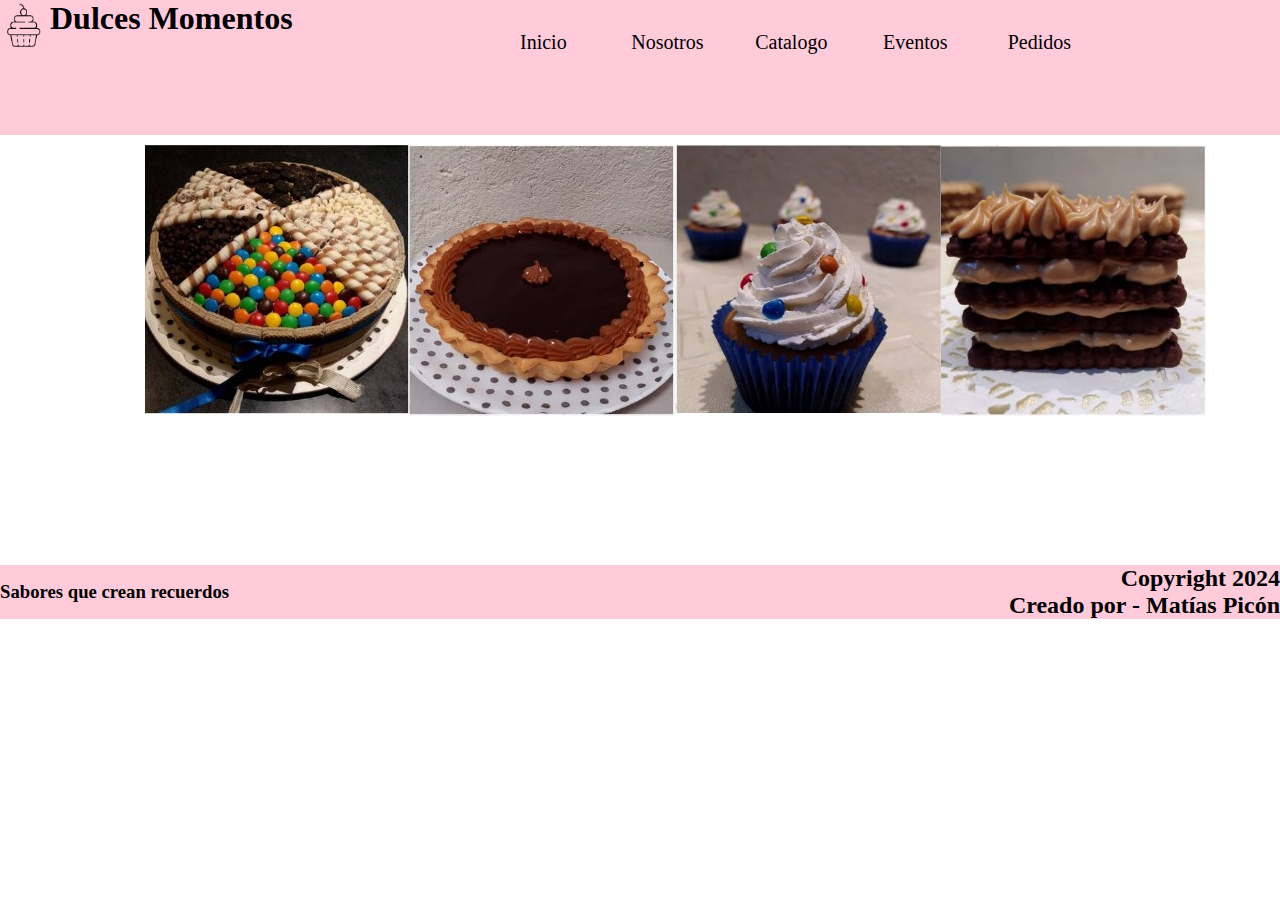
==== pages/catalogo.html @ b66ce916 "primer commit" ====
<!DOCTYPE html>
<html lang="es">

<head>

    <meta charset="UTF-8">
    <meta name="viewport" content="width=device-width, initial-scale=1.0">
    <link rel="stylesheet" href="https://cdnjs.cloudflare.com/ajax/libs/font-awesome/6.7.1/css/all.min.css" integrity="sha512-5Hs3dF2AEPkpNAR7UiOHba+lRSJNeM2ECkwxUIxC1Q/FLycGTbNapWXB4tP889k5T5Ju8fs4b1P5z/iB4nMfSQ==" crossorigin="anonymous" referrerpolicy="no-referrer" />
    <link rel="stylesheet" href="../css/style.css">
    <title>Dulces Momentos</title>

</head>

<body id="body">
    <header id="header">
        <img class="headerLogo" src="../icons/headerLogo.png" alt="Imagen Dulces Momentos">
        <h1>Dulces Momentos</h1>
        <nav id="nav">
            <ul>
                <li><a href="../index.html">Inicio</a></li>
                <li><a href="nosotros.html">Nosotros</a></li>
                <li><a href="#">Catalogo</a></li>
                <li><a href="eventos.html">Eventos</a></li>
                <li><a href="pedidos.html">Pedidos</a></li>
            </ul>
        </nav>
    </header>

    <main id="main">
        <div id="imagenes2">
            <section>
                <img src="../images/tortas.png" alt="tortas" class="catalogoimg">
            </section>
            <section>
                <img src="../images/tartas.png" alt="tartas" class="catalogoimg">
            </section>
            <section>
                <img src="../images/cupcakes.png" alt="cupcakes" class="catalogoimg">
            </section>
            <section>
                <img src="../images/postres.png" alt="postres" class="catalogoimg">
            </section>
    </div>
    </main>

    <footer id="footer">

        <section>
            <article class="footerArt">
                <h3>Sabores que crean recuerdos</h3>
            </article>
        </section>
        
        <section class="footerRedes">
            <a href="https://www.instagram.com/dulcesmomentos.cba/" target="_blank"><i class="fa-brands fa-instagram" style="color: #000000;"></i></a>
            <a href="" target="_blank"><i class="fa-brands fa-whatsapp" style="color: #000000;"></i></a>
            <a href="" target="_blank"><i class="fa-brands fa-facebook" style="color: #000000;"></i></i></a>
        </section>

        <section>
            <article class="footerCopy">
                <h2>Copyright 2024</h2>
                <h2>Creado por - Matías Picón</h2>
            </article>
        </section>
    </footer>

</body>
</html>
---- css/style.css ----
/*
ESTO ARTICULA PARA PROPIEDADES COMO MARGIN-PADDING

            |TOP-RIGHT-BOTTOM-LEFT|
    margin: 10px 15px 20px 25px;

            |T-R-B-L|
    margin: 20px;

            |T-B / L-R|
    margin: 20px 10px;

            |T-L-R  - B|
    margin: 10px 10px 20px

    -----------------------------------

    margin-top:;
    margin-bottom:;
    margin-left:;
    margin-right:;
    */


/*ESTILOS RESET*/

* {
    margin: 0;
    padding: 0;
    box-sizing: border-box;
    /* border: 1px red solid; */
}

ul {
    display: inline-block;
}

li {
    list-style: none;
    display: inline-block;
}

/*ESTILOS BODY*/

#body{
    display: flex;
    flex-direction: column;
    min-height: 100%;
}

/*ESTILOS HEADER*/

#header{
    background-color: rgb(255, 203, 219);
    height: 15%;
    width: 100%;
    display: flex;
    background-size: cover;
    position: fixed;
    white-space: nowrap;
}

.tituloLogo{
    display: flex;
    flex-direction: column;
    align-items: center;
    padding-left: 200px;

}

.headerLogo {
    max-width: 50px;
    height: 50px;
}

.headerTitulo{
    font-family: Georgia, 'Times New Roman', Times, serif;
    font-size: 40px;
    margin-top: 5px;
}

#nav {
    width: 100%;
    height: 100%;
    text-align: center;
    padding-top: 2%;
    display: inline-block;
}

#nav a {
    text-decoration: none;
    display: inline-block;
    font-size: 20px;
    margin-left: 10px;
    width: 110px;
    height: 30px;
    border-radius: 30px;
    color: black;
    padding: 5px 10px;

}
/*ESTILOS MAIN= INDEX*/

#main{
    flex-grow: 1;
    max-width: 1400px;
    margin: 0 auto;
    padding: 145px;
    display: flex;
    flex-direction: column;
}

.titulo{
    align-items: flex-start;
    text-align: center;
    display: flex;
}

#imagenes1{
    max-width: 150px;
    height: 150px;
    display: flex;
}

.catalagoimg{
    max-width: 200px;
    height: 200px;
}

#imagenes2{
    justify-content: space-between;
    display: flex;
}

.eventosimg{
    max-width: 200px;
    height: 200px;
}

#imagenes3{
    justify-content: space-between;
    display: flex;
}

/*ESTILOS FOOTER*/

#footer{
    background-color: rgb(255, 203, 219);
    height: 20%;
    display: flex;
    align-items: center;
    justify-content: space-between;
}

.footerCopy{
    text-align: right;
}
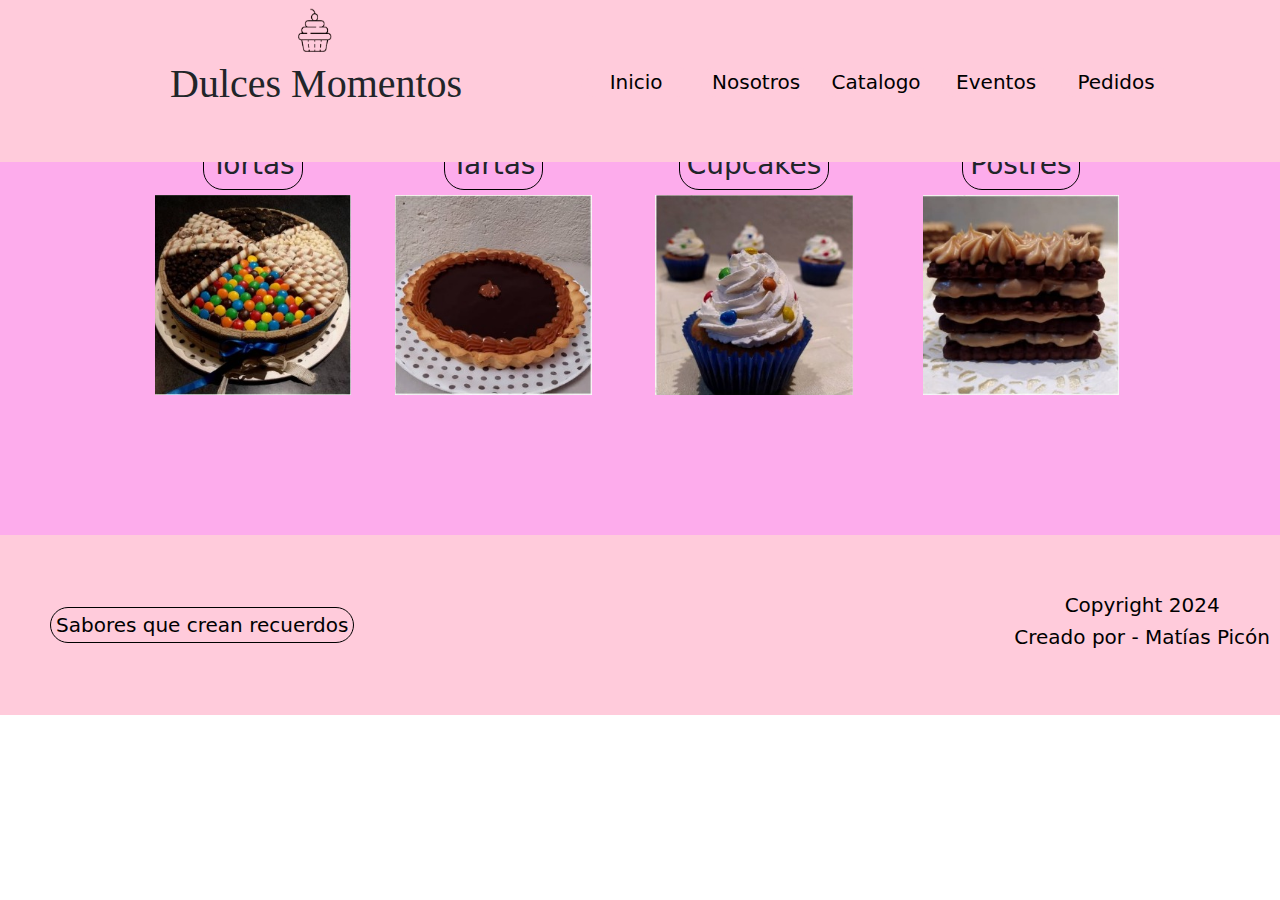
==== commit 64d5df7a: "Segunda entrega" ====
--- a/pages/catalogo.html
+++ b/pages/catalogo.html
@@ -5,65 +5,91 @@
 
     <meta charset="UTF-8">
     <meta name="viewport" content="width=device-width, initial-scale=1.0">
+    <link rel="stylesheet" href="https://cdn.jsdelivr.net/npm/bootstrap@5.3.3/dist/css/bootstrap.min.css">
     <link rel="stylesheet" href="https://cdnjs.cloudflare.com/ajax/libs/font-awesome/6.7.1/css/all.min.css" integrity="sha512-5Hs3dF2AEPkpNAR7UiOHba+lRSJNeM2ECkwxUIxC1Q/FLycGTbNapWXB4tP889k5T5Ju8fs4b1P5z/iB4nMfSQ==" crossorigin="anonymous" referrerpolicy="no-referrer" />
     <link rel="stylesheet" href="../css/style.css">
     <title>Dulces Momentos</title>
 
 </head>
 
-<body id="body">
+<body>
     <header id="header">
-        <img class="headerLogo" src="../icons/headerLogo.png" alt="Imagen Dulces Momentos">
-        <h1>Dulces Momentos</h1>
-        <nav id="nav">
-            <ul>
-                <li><a href="../index.html">Inicio</a></li>
-                <li><a href="nosotros.html">Nosotros</a></li>
-                <li><a href="#">Catalogo</a></li>
-                <li><a href="eventos.html">Eventos</a></li>
-                <li><a href="pedidos.html">Pedidos</a></li>
-            </ul>
-        </nav>
+        <div class="tituloLogo">
+            <img class="headerLogo" src="../icons/headerLogo.png" alt="Imagen Dulces Momentos">
+            <h1>Dulces Momentos</h1>
+        </div>
+        <nav class="navbar navbar-expand-lg custom-navbar">
+            <div class="container-fluid">
+                <button class="navbar-toggler" type="button" data-bs-toggle="collapse" data-bs-target="#navbarNav" aria-controls="navbarNav" aria-expanded="false" aria-label="Toggle navigation">
+                <span class="navbar-toggler-icon"></span>
+                </button>
+                <div class="collapse navbar-collapse" id="navbarNav">
+                <ul class="navbar-nav">
+                    <li class="nav-item">
+                        <a href="../index.html" aria-current="page">Inicio</a>
+                    </li>
+                    <li class="nav-item">
+                    <a href="../pages/nosotros.html" aria-current="page">Nosotros</a>
+                    </li>
+                    <li class="nav-item">
+                    <a href="#" aria-current="page">Catalogo</a>
+                    </li>
+                    <li class="nav-item">
+                    <a href="../pages/eventos.html" aria-current="page">Eventos</a>
+                    </li>
+                    <li class="nav-item">
+                    <a href="../pages/pedidos.html" aria-current="page">Pedidos</a>
+                    </li>
+                    </ul>
+                </div>
+            </div>
+            </nav>
     </header>
 
     <main id="main">
         <div id="imagenes2">
-            <section>
+            <section class="seccion">
+                <h3 class="h3">Tortas</h3>
                 <img src="../images/tortas.png" alt="tortas" class="catalogoimg">
             </section>
-            <section>
+            <section class="seccion">
+                <h3 class="h3">Tartas</h3>
                 <img src="../images/tartas.png" alt="tartas" class="catalogoimg">
-            </section>
-            <section>
+            </section> 
+            <section class="seccion">
+                <h3 class="h3">Cupcakes</h3>
                 <img src="../images/cupcakes.png" alt="cupcakes" class="catalogoimg">
             </section>
-            <section>
+            <section class="seccion">
+                <h3 class="h3">Postres</h3>
                 <img src="../images/postres.png" alt="postres" class="catalogoimg">
             </section>
     </div>
     </main>
 
-    <footer id="footer">
+    <footer>
 
         <section>
             <article class="footerArt">
-                <h3>Sabores que crean recuerdos</h3>
+                <h3 class="frase">Sabores que crean recuerdos</h3>
             </article>
         </section>
         
         <section class="footerRedes">
-            <a href="https://www.instagram.com/dulcesmomentos.cba/" target="_blank"><i class="fa-brands fa-instagram" style="color: #000000;"></i></a>
-            <a href="" target="_blank"><i class="fa-brands fa-whatsapp" style="color: #000000;"></i></a>
-            <a href="" target="_blank"><i class="fa-brands fa-facebook" style="color: #000000;"></i></i></a>
+            <a href="https://www.instagram.com/dulcesmomentos.cba/" class="redes" target="_blank"><i class="fa-brands fa-instagram" style="color: #000000;"></i></a>
+            <a href="" class="redes" target="_blank"><i class="fa-brands fa-whatsapp" style="color: #000000;"></i></a>
+            <a href="" class="redes" target="_blank"><i class="fa-brands fa-facebook" style="color: #000000;"></i></i></a>
         </section>
 
         <section>
             <article class="footerCopy">
-                <h2>Copyright 2024</h2>
-                <h2>Creado por - Matías Picón</h2>
+                <h2 class="footerCopy1">Copyright 2024</h2>
+                <h2 class="footerCopy1">Creado por - Matías Picón</h2>
             </article>
         </section>
     </footer>
+    
+    <script src=https://cdn.jsdelivr.net/npm/bootstrap@5.3.3/dist/js/bootstrap.bundle.min.js></script>
 
 </body>
 </html>--- a/css/style.css
+++ b/css/style.css
@@ -24,25 +24,21 @@
 
 /*ESTILOS RESET*/
 
-* {
+*{
     margin: 0;
     padding: 0;
     box-sizing: border-box;
-    /* border: 1px red solid; */
-}
-
-ul {
-    display: inline-block;
-}
-
-li {
-    list-style: none;
-    display: inline-block;
+    /* border: 1px red solid;  */
 }
 
 /*ESTILOS BODY*/
 
-#body{
+html, body{
+    height: 100%;
+    width: 100%;
+}
+
+body{
     display: flex;
     flex-direction: column;
     min-height: 100%;
@@ -52,11 +48,12 @@
 
 #header{
     background-color: rgb(255, 203, 219);
-    height: 15%;
+    height: 18%;
     width: 100%;
     display: flex;
     background-size: cover;
     position: fixed;
+    top: 0;
     white-space: nowrap;
 }
 
@@ -64,30 +61,38 @@
     display: flex;
     flex-direction: column;
     align-items: center;
-    padding-left: 200px;
+    padding-left: 170px;
 
 }
 
 .headerLogo {
+    margin-top: 5px;
     max-width: 50px;
     height: 50px;
 }
 
-.headerTitulo{
-    font-family: Georgia, 'Times New Roman', Times, serif;
+h1{
+    font-family: 'Times New Roman', Times, serif;
     font-size: 40px;
     margin-top: 5px;
 }
 
-#nav {
-    width: 100%;
-    height: 100%;
-    text-align: center;
-    padding-top: 2%;
-    display: inline-block;
-}
-
-#nav a {
+header nav{
+    margin: 0 auto;
+    text-align: center;
+    padding-top: 40px;
+}
+
+li{
+    list-style: none;
+    font-size: 25px;
+}
+
+header nav ul li{
+    display: inline;
+}
+
+header nav ul li a{
     text-decoration: none;
     display: inline-block;
     font-size: 20px;
@@ -96,62 +101,370 @@
     height: 30px;
     border-radius: 30px;
     color: black;
-    padding: 5px 10px;
-
-}
+    background-color: rgb(255, 203, 219);
+}
+
+header nav ul li a:hover{
+    background-color: rgb(253, 168, 194);
+    box-shadow: 2px 2px 10px black;
+    transition: 1s;
+}
+
 /*ESTILOS MAIN= INDEX*/
 
-#main{
-    flex-grow: 1;
-    max-width: 1400px;
-    margin: 0 auto;
-    padding: 145px;
-    display: flex;
-    flex-direction: column;
-}
-
-.titulo{
-    align-items: flex-start;
-    text-align: center;
-    display: flex;
-}
-
-#imagenes1{
-    max-width: 150px;
-    height: 150px;
-    display: flex;
+/*ESTILOS  INICIO*/
+
+main{
+    display: flex;
+    min-width: 100%;
+    padding: 140px;
+    background-color: #fdacec;
 }
 
 .catalagoimg{
     max-width: 200px;
     height: 200px;
-}
+} 
+
+.contenedor {
+    width: 100%;
+    margin: 0 auto;
+    text-align: center;
+    border: 1px solid black;
+    padding: 20px;
+}
+
+.subtitulo {
+    font-size: 2rem;
+    margin-top: 20px;
+    margin-bottom: 30px;
+    color:black solid;
+    text-decoration: underline;
+}
+
+.imagenes {
+    display: flex;
+    grid-template-columns: 1fr;
+    gap: 20px;
+    flex-direction: column;
+    justify-content: end;
+}
+
+.items {
+    display: flex;
+    flex-direction: row-reverse;
+    align-items: center;
+    justify-content: end;
+    gap: 20px;
+}
+
+.chocolatosa {
+    width: 300px;
+    height: auto;
+    border-radius: 10px;
+}
+
+.descripcion {
+    width: 50%;
+    text-align: justify;
+    font-size: 1rem;
+    color: black;
+}
+
+/*ESTILOS  NOSOTROS*/
+
+#main1{
+    display: flex;
+    justify-content: space-between;
+    gap: 20px;
+    padding: 120px;
+    width: 100%;
+    box-sizing: border-box;
+}
+
+.contacto{
+    display: flex;
+    flex-direction: column;
+    align-items: center;
+    text-align: center;
+    padding: 10px;
+    border: 1px solid #ccc;
+    border-radius: 10px; 
+    width: 100%;
+    box-sizing: border-box;
+    flex: 1;
+    margin-bottom: 20px;
+    justify-content: space-around;
+}
+
+.quien{
+    text-align: center;
+    text-decoration: underline;
+    padding: 0;
+    margin: 0;
+    font-size: 25px;
+}
+
+address p{
+    display: flex;
+    flex-direction: column;
+}
+
+.contacto1{
+    text-align: center;
+    text-decoration: underline;
+    font-size: 25px;
+}
+
+.reparto{
+    text-align: center;
+    text-decoration: underline;
+    margin-bottom: 20px;
+    font-size: 25px;
+    justify-content: space-between;
+
+}
+
+.mapa {
+    height: 400px;
+    width: 400px;
+}
+
+/*ESTILOS  CATALOGO-EVENTOS*/
+
+.seccion{
+    justify-content: center;
+    align-items: center;
+    text-align: center;
+}
+
+.h3{
+    display: inline-flex;
+    border: black solid 1px;
+    border-radius: 20px;
+    padding: 7px;
+    margin: 0;
+    margin-bottom: 5px;
+}
+
 
 #imagenes2{
-    justify-content: space-between;
-    display: flex;
-}
-
-.eventosimg{
+    justify-content: space-around;
+    display: flex;
+    gap: 15px;
+}
+
+/* .imagenes2 a:hover {
+    background-color: rgb(250, 159, 186);
+    box-shadow: 2px 2px 10px black;
+} */
+
+#main3{
+    height: 100%;
+    justify-content: center;
+}
+
+#imagenes3{
+    justify-content: space-around;
+    display: flex;
+    gap: 15px;
+}
+
+.eventosimg, .catalogoimg{
     max-width: 200px;
     height: 200px;
 }
 
-#imagenes3{
-    justify-content: space-between;
-    display: flex;
+/*ESTILOS  PEDIDOS*/
+
+#main4{
+    display: flex;
+    justify-content: center;
+    flex-direction: column;
+}
+
+.pedidos1{
+    display: flex;
+}
+
+h2{
+    font-size: 3rem;
+    text-align: center;
+}
+
+main p{
+    width: 80%;
+    text-align: center;
+    margin: 10px auto;
+    line-height: 25px;
+    font-size: 20px;
+}
+
+legend{
+    font-size: 25px;
+    text-align: center;
+    text-decoration: underline;
+}
+
+.radio{
+    display: flex;
+}
+
+.fechaPedido{
+    font-family: Arial, Helvetica, sans-serif;
+}
+
+.formulario{
+    display: flex;
+    justify-content: space-around;
+}
+
+form{
+    width: 400px;
+}
+label, input, textarea, select{
+    display: block;
+    margin-left:30px;
+    text-align: left;
+}
+
+input, textarea, select{
+    margin-bottom: 10px;
+}
+
+textarea{
+    resize: none;
+}
+
+input[type="submit"] {
+    font-size: 16px;
+    cursor: pointer;
+}
+
+.enviar:hover{
+    box-shadow: 2px 2px 2px black;
+}
+
+.condiciones1{
+    display: flex;
+    flex-direction: column;
+    border: black solid 1px;
+    padding: 10px 10px 10px 50px;
+    margin-bottom: 50px;
+    margin-left: 50px;
+}
+
+.condiciones2{
+    display: flex;
+    flex-direction: column;
+    border: black solid 1px;
+    padding: 10px;
+    margin-bottom: 50px;
+    margin-left: 50px;
+}
+.pago{
+    text-align: center;
+    font-size: 30px;
+    text-decoration: underline;
+    margin-bottom: 20px;
+}
+
+.pagos{
+    display: flex;
+    align-items: center;
+    font-size: 25px;
+}
+
+.mercadopago, .efectivo{
+    align-items: center;
+    width: 100px;
+}
+
+.terminos{
+    margin-left: 20px;
+    padding-left: 20px;
+}
+
+.li{
+    margin-bottom: 10px;
+    font-size: 20px;
 }
 
 /*ESTILOS FOOTER*/
 
-#footer{
+footer{
     background-color: rgb(255, 203, 219);
     height: 20%;
     display: flex;
     align-items: center;
     justify-content: space-between;
+    padding: 10px;
+    color: black;
 }
 
 .footerCopy{
-    text-align: right;
-}
+    flex: 1;
+    text-align: center;
+}
+
+.footerCopy1{
+    font-size: 20px;
+    color: black;
+}
+
+.footerRedes{
+    flex: 1;
+    display: flex;
+    justify-content: center;
+    align-items: center;
+    gap: 20px;
+}
+
+.redes{
+    font-size: 30px;
+    text-decoration: none;
+    color: black solid;
+}
+
+.footerArt{
+    flex: 1;
+    margin-left: 40px;
+    border: 1px black solid;
+    border-radius: 20px;
+    padding: 5px;
+    display: inline-flex;
+    align-items: center;
+    justify-content: center;
+}
+
+.frase{
+    font-size: 20px;
+    margin: 0;
+    padding: 0;
+}
+
+/* ESTILOS RESPONSIVE */
+
+@media (max-width: 765px) {
+
+    .items{
+        display: flex;
+        flex-direction: column;
+    }
+
+    .items img {
+        order: -1;
+    }
+
+    .descripcion{
+        display: flex;
+        flex-direction: column;
+    }
+
+    #main1{
+        display: flex;
+        flex-direction: column;
+        justify-content: space-between;
+    }
+
+}
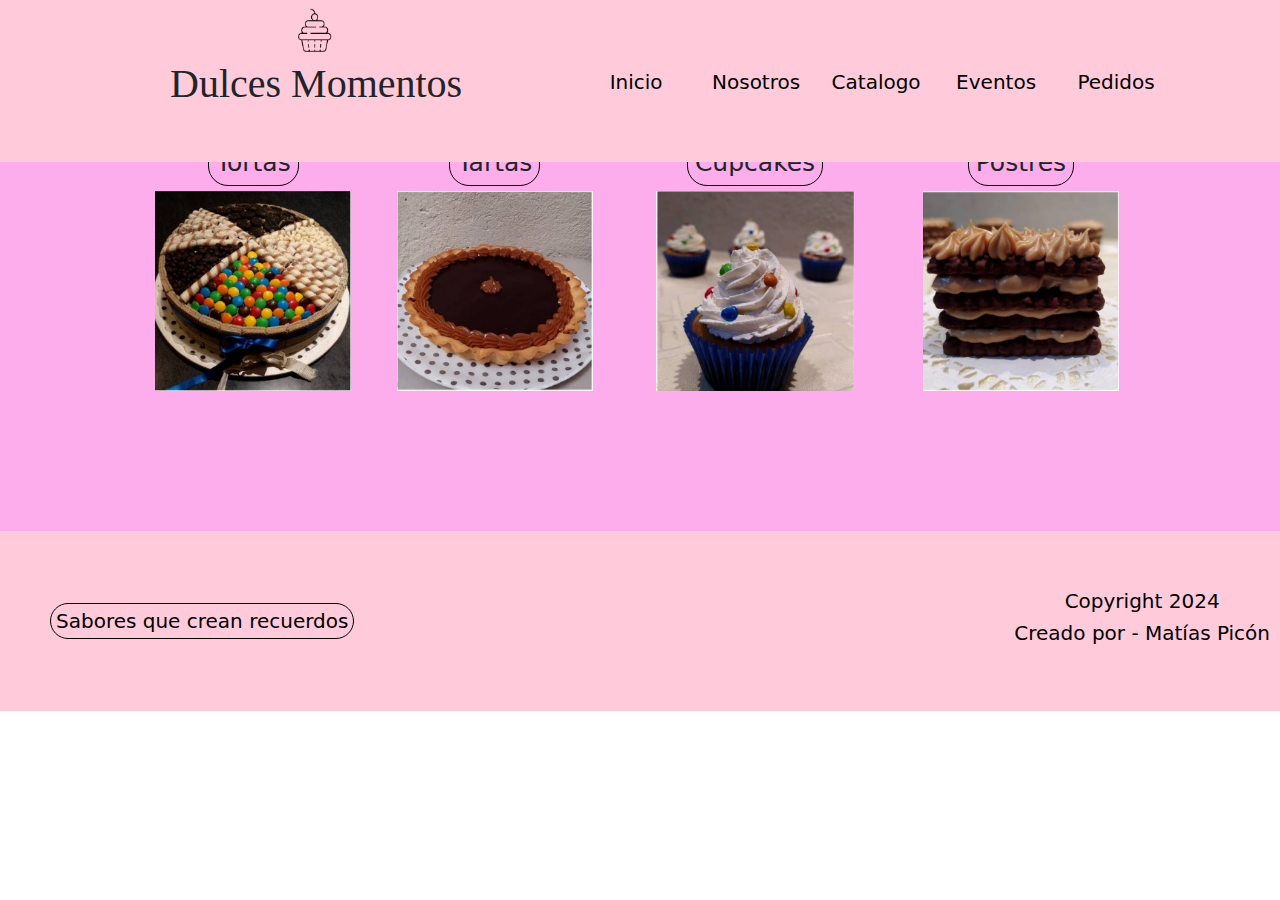
==== commit c14dbcc9: "3er entrega" ====
--- a/pages/catalogo.html
+++ b/pages/catalogo.html
@@ -5,8 +5,13 @@
 
     <meta charset="UTF-8">
     <meta name="viewport" content="width=device-width, initial-scale=1.0">
+    <meta name="description" content="Dulces Momentos es una pastelería artesanal que ofrece una amplia variedad de productos de repostería de alta calidad.">
+    <meta name="keywords" content="pastelería, repostería, tortas, dulces, Córdoba">
+    <meta name="author" content="Matías Picón">
+    <meta name="og:image" content="images/chocolatosa.png">
     <link rel="stylesheet" href="https://cdn.jsdelivr.net/npm/bootstrap@5.3.3/dist/css/bootstrap.min.css">
     <link rel="stylesheet" href="https://cdnjs.cloudflare.com/ajax/libs/font-awesome/6.7.1/css/all.min.css" integrity="sha512-5Hs3dF2AEPkpNAR7UiOHba+lRSJNeM2ECkwxUIxC1Q/FLycGTbNapWXB4tP889k5T5Ju8fs4b1P5z/iB4nMfSQ==" crossorigin="anonymous" referrerpolicy="no-referrer" />
+    <link rel="stylesheet" href="https://cdnjs.cloudflare.com/ajax/libs/animate.css/4.1.1/animate.min.css"/>
     <link rel="stylesheet" href="../css/style.css">
     <title>Dulces Momentos</title>
 
@@ -64,7 +69,7 @@
                 <h3 class="h3">Postres</h3>
                 <img src="../images/postres.png" alt="postres" class="catalogoimg">
             </section>
-    </div>
+        </div>
     </main>
 
     <footer>
--- a/css/style.css
+++ b/css/style.css
@@ -1,470 +1,542 @@
-/*
-ESTO ARTICULA PARA PROPIEDADES COMO MARGIN-PADDING
-
-            |TOP-RIGHT-BOTTOM-LEFT|
-    margin: 10px 15px 20px 25px;
-
-            |T-R-B-L|
-    margin: 20px;
-
-            |T-B / L-R|
-    margin: 20px 10px;
-
-            |T-L-R  - B|
-    margin: 10px 10px 20px
-
-    -----------------------------------
-
-    margin-top:;
-    margin-bottom:;
-    margin-left:;
-    margin-right:;
-    */
-
-
 /*ESTILOS RESET*/
-
-*{
-    margin: 0;
-    padding: 0;
-    box-sizing: border-box;
-    /* border: 1px red solid;  */
+* {
+  margin: 0;
+  padding: 0;
+  box-sizing: border-box;
 }
 
 /*ESTILOS BODY*/
-
-html, body{
-    height: 100%;
+html, body {
+  height: 100%;
+  width: 100%;
+}
+
+body {
+  display: flex;
+  flex-direction: column;
+  min-height: 100%;
+}
+
+/*ESTILOS HEADER*/
+#header {
+  background-color: rgb(255, 203, 219);
+  height: 18%;
+  width: 100%;
+  display: flex;
+  background-size: cover;
+  position: fixed;
+  top: 0;
+  white-space: nowrap;
+}
+
+.tituloLogo {
+  display: flex;
+  flex-direction: column;
+  align-items: center;
+  padding-left: 170px;
+}
+
+.headerLogo {
+  margin-top: 5px;
+  max-width: 50px;
+  height: 50px;
+}
+
+h1 {
+  font-family: "Times New Roman", Times, serif;
+  font-size: 40px;
+  margin-top: 5px;
+}
+
+header nav {
+  margin: 0 auto;
+  text-align: center;
+  padding-top: 40px;
+}
+
+li {
+  list-style: none;
+  font-size: 25px;
+}
+
+header nav ul li {
+  display: inline;
+}
+
+header nav ul li a {
+  text-decoration: none;
+  display: inline-block;
+  font-size: 20px;
+  margin-left: 10px;
+  width: 110px;
+  height: 30px;
+  border-radius: 30px;
+  color: black;
+  background-color: rgb(255, 203, 219);
+}
+
+/*ESTILOS FOOTER*/
+footer {
+  background-color: rgb(255, 203, 219);
+  height: 20%;
+  display: flex;
+  align-items: center;
+  justify-content: space-between;
+  padding: 10px;
+  color: black;
+}
+
+.footerCopy {
+  flex: 1;
+  text-align: center;
+}
+
+.footerCopy1 {
+  font-size: 20px;
+  color: black;
+}
+
+.footerRedes {
+  flex: 1;
+  display: flex;
+  justify-content: center;
+  align-items: center;
+  gap: 20px;
+}
+
+.redes {
+  font-size: 30px;
+  text-decoration: none;
+  color: black;
+}
+
+.footerArt {
+  flex: 1;
+  margin-left: 40px;
+  border: 1px solid black;
+  border-radius: 20px;
+  padding: 5px;
+  display: inline-flex;
+  align-items: center;
+  justify-content: center;
+}
+
+.frase {
+  font-size: 20px;
+  margin: 0;
+  padding: 0;
+}
+
+/* ESTILOS RESPONSIVE */
+@media (max-width: 768px) {
+  .items {
+    flex-direction: row;
+    text-align: left;
+  }
+  .descripcion {
+    flex: 1;
+    margin: 0 20px;
+  }
+  .chocolatosa, .contacto1, .quien, .reparto {
+    flex: 1;
+    max-width: 50%;
+  }
+  #main1 {
+    display: flex;
+    flex-direction: column;
+    justify-content: space-between;
+  }
+  .mapa {
     width: 100%;
-}
-
-body{
-    display: flex;
-    flex-direction: column;
-    min-height: 100%;
-}
-
-/*ESTILOS HEADER*/
-
-#header{
-    background-color: rgb(255, 203, 219);
-    height: 18%;
-    width: 100%;
-    display: flex;
-    background-size: cover;
-    position: fixed;
-    top: 0;
-    white-space: nowrap;
-}
-
-.tituloLogo{
+    height: auto;
+    max-width: 300px;
+  }
+  #imagenes2, #imagenes3 {
     display: flex;
     flex-direction: column;
     align-items: center;
-    padding-left: 170px;
-
-}
-
-.headerLogo {
-    margin-top: 5px;
-    max-width: 50px;
-    height: 50px;
-}
-
-h1{
-    font-family: 'Times New Roman', Times, serif;
-    font-size: 40px;
-    margin-top: 5px;
-}
-
-header nav{
-    margin: 0 auto;
+  }
+  .seccion {
+    display: flex;
+    flex-direction: column;
+    align-items: center;
+    margin-bottom: 20px;
+  }
+  .seccion img {
+    margin-bottom: 10px;
+    max-width: 100%;
+    height: auto;
+  }
+  .seccion h3 {
     text-align: center;
-    padding-top: 40px;
-}
-
-li{
-    list-style: none;
-    font-size: 25px;
-}
-
-header nav ul li{
-    display: inline;
-}
-
-header nav ul li a{
-    text-decoration: none;
-    display: inline-block;
-    font-size: 20px;
-    margin-left: 10px;
-    width: 110px;
-    height: 30px;
-    border-radius: 30px;
-    color: black;
-    background-color: rgb(255, 203, 219);
-}
-
-header nav ul li a:hover{
-    background-color: rgb(253, 168, 194);
-    box-shadow: 2px 2px 10px black;
-    transition: 1s;
-}
-
-/*ESTILOS MAIN= INDEX*/
-
+  }
+  #main4 {
+    display: flex;
+    flex-direction: column;
+  }
+  .formularioPedidos {
+    display: flex;
+    flex-direction: column;
+    max-width: 100%; /* Ocupa todo el ancho disponible */
+  }
+  .pedidos1 {
+    display: flex;
+    flex-direction: column;
+    align-items: center;
+  }
+  .condiciones {
+    margin-top: 20px;
+  }
+  .contenedor {
+    display: flex;
+    flex-direction: column;
+    align-items: center;
+    gap: 5px; /* Reduce el espacio entre elementos */
+  }
+  .footerArt .frase {
+    font-size: 1.2rem;
+    text-align: center;
+  }
+  .footerRedes {
+    display: flex;
+    align-items: center;
+  }
+  .footerCopy .footerCopy1 {
+    font-size: 1rem;
+    text-align: center;
+  }
+}
+header nav ul li a:hover {
+  background-color: rgb(253, 168, 194);
+  box-shadow: 2px 2px 10px black;
+  transition: 1s;
+}
+
+.chocolatosa:hover, .contacto1:hover, .quien:hover, .reparto:hover {
+  transform: scale(1.1, 1.1);
+}
+
+.h3:hover {
+  animation-name: efectoXY;
+  animation-timing-function: ease-in;
+  animation-iteration-count: infinite;
+  animation-duration: 1s;
+}
+
+.catalogoimg:hover, .eventosimg:hover {
+  animation-name: imagenes25;
+  animation-iteration-count: initial;
+  animation-timing-function: ease-in;
+  animation-duration: 3s;
+  animation-delay: 0s;
+}
+
+@keyframes imagenes25 {
+  0% {
+    width: 200px;
+    height: 200px;
+  }
+  100% {
+    width: 150px;
+    height: 150px;
+  }
+}
+.mercadopago, .efectivo {
+  animation-name: efectoXY;
+  animation-timing-function: ease-in;
+  animation-iteration-count: infinite;
+  animation-duration: 3s;
+  animation-delay: 1s;
+}
+
+@keyframes efectoXY {
+  0% {
+    transform: translateX(0px);
+  }
+  25% {
+    transform: translateX(10px);
+  }
+  50% {
+    transform: translateX(0px);
+  }
+  75% {
+    transform: translateX(10px);
+  }
+  100% {
+    transform: translateX(0px);
+  }
+}
 /*ESTILOS  INICIO*/
-
-main{
-    display: flex;
-    min-width: 100%;
-    padding: 140px;
-    background-color: #fdacec;
-}
-
-.catalagoimg{
-    max-width: 200px;
-    height: 200px;
-} 
+main {
+  display: flex;
+  flex-direction: column;
+  min-width: 100%;
+  padding: 140px;
+  background-color: #fdacec;
+}
+
+.catalagoimg {
+  max-width: 200px;
+  height: 200px;
+}
 
 .contenedor {
-    width: 100%;
-    margin: 0 auto;
-    text-align: center;
-    border: 1px solid black;
-    padding: 20px;
+  width: 100%;
+  margin: 0 auto;
+  text-align: center;
+  border: 1px solid #000 !important;
+  padding: 20px;
 }
 
 .subtitulo {
-    font-size: 2rem;
-    margin-top: 20px;
-    margin-bottom: 30px;
-    color:black solid;
-    text-decoration: underline;
+  font-size: 2rem;
+  margin-top: 20px;
+  margin-bottom: 30px;
+  color: black;
+  text-decoration: underline;
 }
 
 .imagenes {
-    display: flex;
-    grid-template-columns: 1fr;
-    gap: 20px;
-    flex-direction: column;
-    justify-content: end;
+  display: flex;
+  grid-template-columns: 1fr;
+  gap: 20px;
+  flex-direction: column;
+  justify-content: end;
 }
 
 .items {
-    display: flex;
-    flex-direction: row-reverse;
-    align-items: center;
-    justify-content: end;
-    gap: 20px;
-}
-
-.chocolatosa {
-    width: 300px;
-    height: auto;
-    border-radius: 10px;
+  display: flex;
+  flex-direction: row-reverse;
+  align-items: center;
+  justify-content: end;
+  gap: 20px;
+}
+
+.chocolatosa, .contacto1, .quien, .reparto {
+  max-width: 300px;
+  height: auto;
+  border-radius: 10px;
 }
 
 .descripcion {
-    width: 50%;
-    text-align: justify;
-    font-size: 1rem;
-    color: black;
+  width: 50%;
+  text-align: justify;
+  font-size: 20px;
+  color: black;
 }
 
 /*ESTILOS  NOSOTROS*/
-
-#main1{
-    display: flex;
-    justify-content: space-between;
-    gap: 20px;
-    padding: 120px;
-    width: 100%;
-    box-sizing: border-box;
-}
-
-.contacto{
-    display: flex;
-    flex-direction: column;
-    align-items: center;
-    text-align: center;
-    padding: 10px;
-    border: 1px solid #ccc;
-    border-radius: 10px; 
-    width: 100%;
-    box-sizing: border-box;
-    flex: 1;
-    margin-bottom: 20px;
-    justify-content: space-around;
-}
-
-.quien{
-    text-align: center;
-    text-decoration: underline;
-    padding: 0;
-    margin: 0;
-    font-size: 25px;
-}
-
-address p{
-    display: flex;
-    flex-direction: column;
-}
-
-.contacto1{
-    text-align: center;
-    text-decoration: underline;
-    font-size: 25px;
-}
-
-.reparto{
-    text-align: center;
-    text-decoration: underline;
-    margin-bottom: 20px;
-    font-size: 25px;
-    justify-content: space-between;
-
+#main1 {
+  display: flex;
+  justify-content: space-between;
+  gap: 20px;
+  padding: 120px;
+  width: 100%;
+  box-sizing: border-box;
+}
+
+.contacto {
+  display: flex;
+  flex-direction: column;
+  align-items: center;
+  text-align: center;
+  padding: 10px;
+  border: 1px solid #000 !important;
+  border-radius: 10px;
+  width: 100%;
+  box-sizing: border-box;
+  flex: 1;
+  margin-bottom: 20px;
+  justify-content: space-around;
+}
+
+.quien {
+  text-align: center;
+  text-decoration: underline;
+  padding: 0;
+  margin: 0;
+  font-size: 25px;
+}
+
+address p {
+  display: flex;
+  flex-direction: column;
+}
+
+.mail {
+  color: black;
+}
+
+.contacto1 {
+  text-align: center;
+  text-decoration: underline;
+  font-size: 25px;
+}
+
+.reparto {
+  text-align: center;
+  text-decoration: underline;
+  margin-bottom: 20px;
+  font-size: 25px;
+  justify-content: space-between;
 }
 
 .mapa {
-    height: 400px;
-    width: 400px;
+  height: 400px;
+  width: 400px;
 }
 
 /*ESTILOS  CATALOGO-EVENTOS*/
-
-.seccion{
-    justify-content: center;
-    align-items: center;
-    text-align: center;
-}
-
-.h3{
-    display: inline-flex;
-    border: black solid 1px;
-    border-radius: 20px;
-    padding: 7px;
-    margin: 0;
-    margin-bottom: 5px;
-}
-
-
-#imagenes2{
-    justify-content: space-around;
-    display: flex;
-    gap: 15px;
+.seccion {
+  justify-content: center;
+  align-items: center;
+  text-align: center;
+}
+
+.h3 {
+  display: inline-flex;
+  border: solid black 1px;
+  border-radius: 20px;
+  padding: 7px;
+  margin: 0;
+  margin-bottom: 5px;
+  font-size: 25px;
+}
+
+#imagenes2, #imagenes3 {
+  justify-content: space-around;
+  display: flex;
+  gap: 15px;
+}
+
+.eventosimg, .catalogoimg {
+  max-width: 200px;
+  height: 200px;
 }
 
 /* .imagenes2 a:hover {
     background-color: rgb(250, 159, 186);
     box-shadow: 2px 2px 10px black;
 } */
-
-#main3{
-    height: 100%;
-    justify-content: center;
-}
-
-#imagenes3{
-    justify-content: space-around;
-    display: flex;
-    gap: 15px;
-}
-
-.eventosimg, .catalogoimg{
-    max-width: 200px;
-    height: 200px;
-}
-
 /*ESTILOS  PEDIDOS*/
-
-#main4{
-    display: flex;
-    justify-content: center;
-    flex-direction: column;
-}
-
-.pedidos1{
-    display: flex;
-}
-
-h2{
-    font-size: 3rem;
-    text-align: center;
-}
-
-main p{
-    width: 80%;
-    text-align: center;
-    margin: 10px auto;
-    line-height: 25px;
-    font-size: 20px;
-}
-
-legend{
-    font-size: 25px;
-    text-align: center;
-    text-decoration: underline;
-}
-
-.radio{
-    display: flex;
-}
-
-.fechaPedido{
-    font-family: Arial, Helvetica, sans-serif;
-}
-
-.formulario{
-    display: flex;
-    justify-content: space-around;
-}
-
-form{
-    width: 400px;
-}
-label, input, textarea, select{
-    display: block;
-    margin-left:30px;
-    text-align: left;
-}
-
-input, textarea, select{
-    margin-bottom: 10px;
-}
-
-textarea{
-    resize: none;
-}
-
-input[type="submit"] {
-    font-size: 16px;
-    cursor: pointer;
-}
-
-.enviar:hover{
-    box-shadow: 2px 2px 2px black;
-}
-
-.condiciones1{
-    display: flex;
-    flex-direction: column;
-    border: black solid 1px;
-    padding: 10px 10px 10px 50px;
-    margin-bottom: 50px;
-    margin-left: 50px;
-}
-
-.condiciones2{
-    display: flex;
-    flex-direction: column;
-    border: black solid 1px;
-    padding: 10px;
-    margin-bottom: 50px;
-    margin-left: 50px;
-}
-.pago{
-    text-align: center;
-    font-size: 30px;
-    text-decoration: underline;
-    margin-bottom: 20px;
-}
-
-.pagos{
-    display: flex;
-    align-items: center;
-    font-size: 25px;
-}
-
-.mercadopago, .efectivo{
-    align-items: center;
-    width: 100px;
-}
-
-.terminos{
-    margin-left: 20px;
-    padding-left: 20px;
-}
-
-.li{
-    margin-bottom: 10px;
-    font-size: 20px;
-}
-
-/*ESTILOS FOOTER*/
-
-footer{
-    background-color: rgb(255, 203, 219);
-    height: 20%;
-    display: flex;
-    align-items: center;
-    justify-content: space-between;
-    padding: 10px;
-    color: black;
-}
-
-.footerCopy{
-    flex: 1;
-    text-align: center;
-}
-
-.footerCopy1{
-    font-size: 20px;
-    color: black;
-}
-
-.footerRedes{
-    flex: 1;
-    display: flex;
-    justify-content: center;
-    align-items: center;
-    gap: 20px;
-}
-
-.redes{
-    font-size: 30px;
-    text-decoration: none;
-    color: black solid;
-}
-
-.footerArt{
-    flex: 1;
-    margin-left: 40px;
-    border: 1px black solid;
-    border-radius: 20px;
-    padding: 5px;
-    display: inline-flex;
-    align-items: center;
-    justify-content: center;
-}
-
-.frase{
-    font-size: 20px;
-    margin: 0;
-    padding: 0;
-}
-
-/* ESTILOS RESPONSIVE */
-
-@media (max-width: 765px) {
-
-    .items{
-        display: flex;
-        flex-direction: column;
-    }
-
-    .items img {
-        order: -1;
-    }
-
-    .descripcion{
-        display: flex;
-        flex-direction: column;
-    }
-
-    #main1{
-        display: flex;
-        flex-direction: column;
-        justify-content: space-between;
-    }
-
-}
+#main4 {
+  display: flex;
+  justify-content: center;
+  flex-direction: column;
+}
+
+.pedidos1 {
+  display: flex;
+}
+
+h2 {
+  font-size: 3rem;
+  text-align: center;
+}
+
+main p {
+  width: 80%;
+  text-align: center;
+  margin: 10px auto;
+  line-height: 25px;
+  font-size: 20px;
+}
+
+legend {
+  font-size: 25px;
+  text-align: center;
+  text-decoration: underline;
+}
+
+.radio {
+  display: flex;
+}
+
+.fechaPedido {
+  font-family: Arial, Helvetica, sans-serif;
+}
+
+.formulario {
+  display: flex;
+  justify-content: space-around;
+}
+
+form {
+  width: 90%;
+  max-width: 400px;
+  margin: 0 auto;
+  display: flex;
+  justify-content: space-around;
+  flex-wrap: wrap;
+}
+
+label, input, textarea, select {
+  display: block;
+  margin-left: 30px;
+  text-align: left;
+}
+
+input, textarea, select {
+  margin-bottom: 10px;
+}
+
+textarea {
+  resize: none;
+}
+
+input[type=submit] {
+  font-size: 16px;
+  cursor: pointer;
+}
+
+.enviar:hover {
+  box-shadow: 2px 2px 2px black;
+}
+
+.condiciones1 {
+  display: flex;
+  flex-direction: column;
+  border: solid black 1px;
+  padding: 10px 10px 10px 50px;
+  margin-bottom: 50px;
+  margin-left: 50px;
+}
+
+.condiciones2 {
+  display: flex;
+  flex-direction: column;
+  border: solid black 1px;
+  padding: 10px;
+  margin-bottom: 50px;
+  margin-left: 50px;
+}
+
+.pago {
+  text-align: center;
+  font-size: 30px;
+  text-decoration: underline;
+  margin-bottom: 20px;
+}
+
+.pagos {
+  display: flex;
+  align-items: center;
+  font-size: 25px;
+}
+
+.mercadopago, .efectivo {
+  align-items: center;
+  width: 100px;
+}
+
+.terminos {
+  margin-left: 20px;
+  padding-left: 20px;
+}
+
+.li {
+  margin-bottom: 10px;
+  font-size: 20px;
+}
+
+/*# sourceMappingURL=style.css.map */
